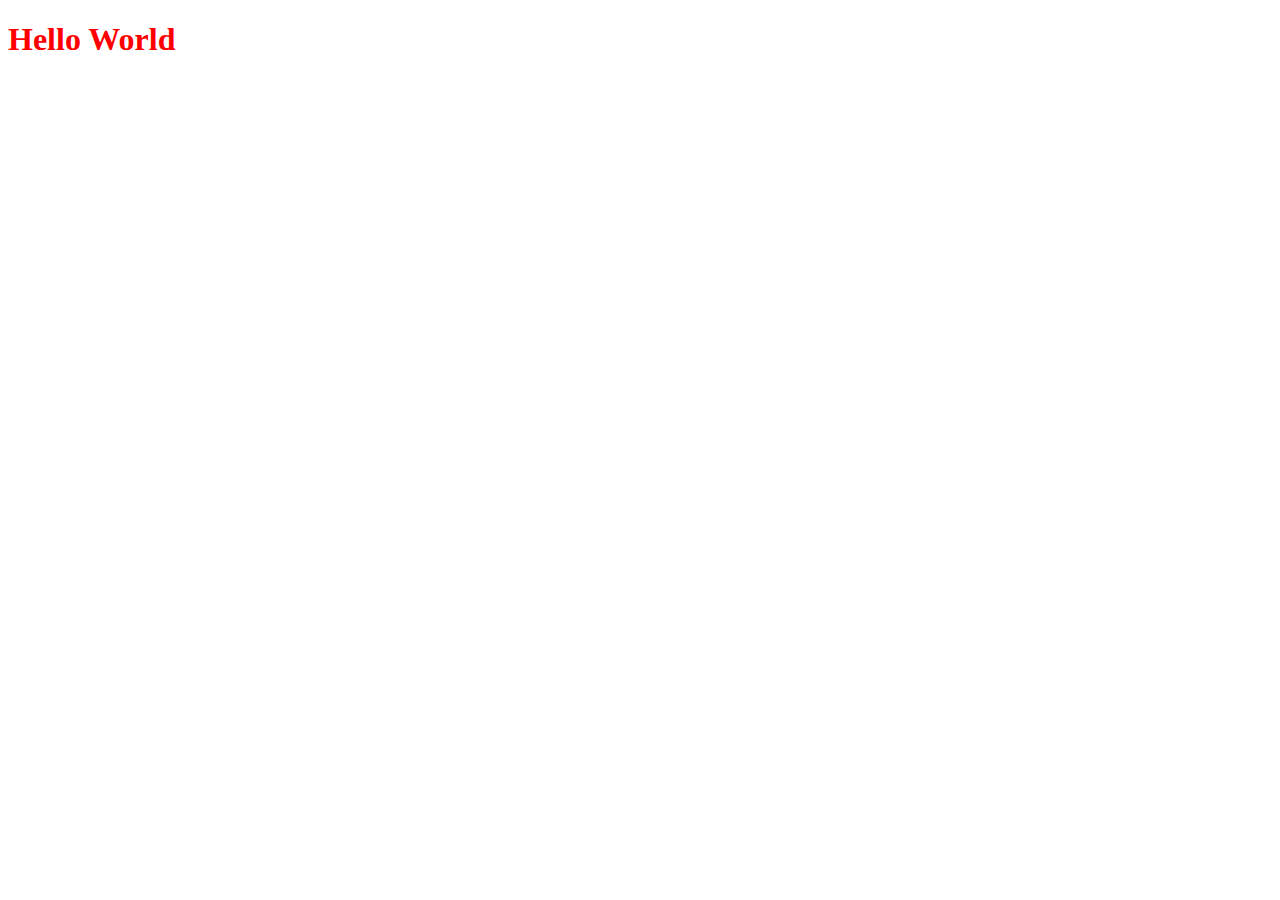
==== index.html @ 90c355d8 "Add files via upload" ====
<!DOCTYPE html>  <!-- HTML 코드가 브라우저에서 해석 될 때 어떤 버전을 이용할 것 인지 -->
<html lang="ko"> <!-- html 내용에 주된 언어는 한국어로 설정한다 -->
                 <!-- html은 head 부분과, body 범위로 나뉜다.-->
<head>           <!-- html의 정보를 담고 있다.-->
    <!--문자 인코딩의 값이 UTF-8로 설정되어있다.-->
    <!--문자 인코딩은 화면에 출력되는 글자들을 어떠한 방식으로 출력할 것인가를 의미한다. -->
    <!-- UTF-8은 웹 브라우저에서 사용되는 대표적인 인코딩 방식이다.-->
    <meta charset="UTF-8"> 

    <!--예전에 자주 사용되던 IE의 HTML파일이 어떻게 호환이 되어서 출력할 것인지 지정하는 옵션-->
    <meta http-equiv="X-UA-Compatible" content="IE=edge">

    <!--viewport는 화면(모바일)을 의미, content 가로 너비는 모바일 디바이스 화면과 같은 크기, 
      initial-scale은 축소비율을 의미 1.0은 화면 축소를 하지 않는다는 것을 나타낸다.-->
    <meta name="viewport" content="width=device-width, initial-scale=1.0">

    <!--탭 부분에 나타낼 제목을 적는 부분이다.-->
    <title>Document</title>

    <!-- rel : Realtionship, 속성, href : Hypertext Reference-->
    <!-- href="" 안에 내용은 가져 올 파일을 적어준다. 
         이렇게 되면 html파일에 css파일을 연결할 수 있게 된다.
    -->  
    <link rel="stylesheet" href="./main.css">
    
    <!-- src라는 속성에 js파일을 입력하면 연결할 수 있게 된다.-->
    <!-- defer 코드를 입력함으로써 html의 body부분을 제대로 처리할 수 있게된다. -->
    <!-- defer 속성은 페이지가 모두 로드된 후에 해당 외부 스크립트가 실행됨을 명시하는 코드로
    불리언 속성을 가지고, 명시하지않으면, false 값을 갖고, 명시하면 true 값을 가지게 된다.-->
    <script defer src="./main.js">

    </script>
</head>

<body>           <!-- html의 구조를 담고 있다.-->
                 <!-- 화면에 실제 출력되는 내용들을 담고 있다.-->
    <h1>Hello World</h1>

</body>
</html>
---- main.css ----
h1{
  color: red;
}
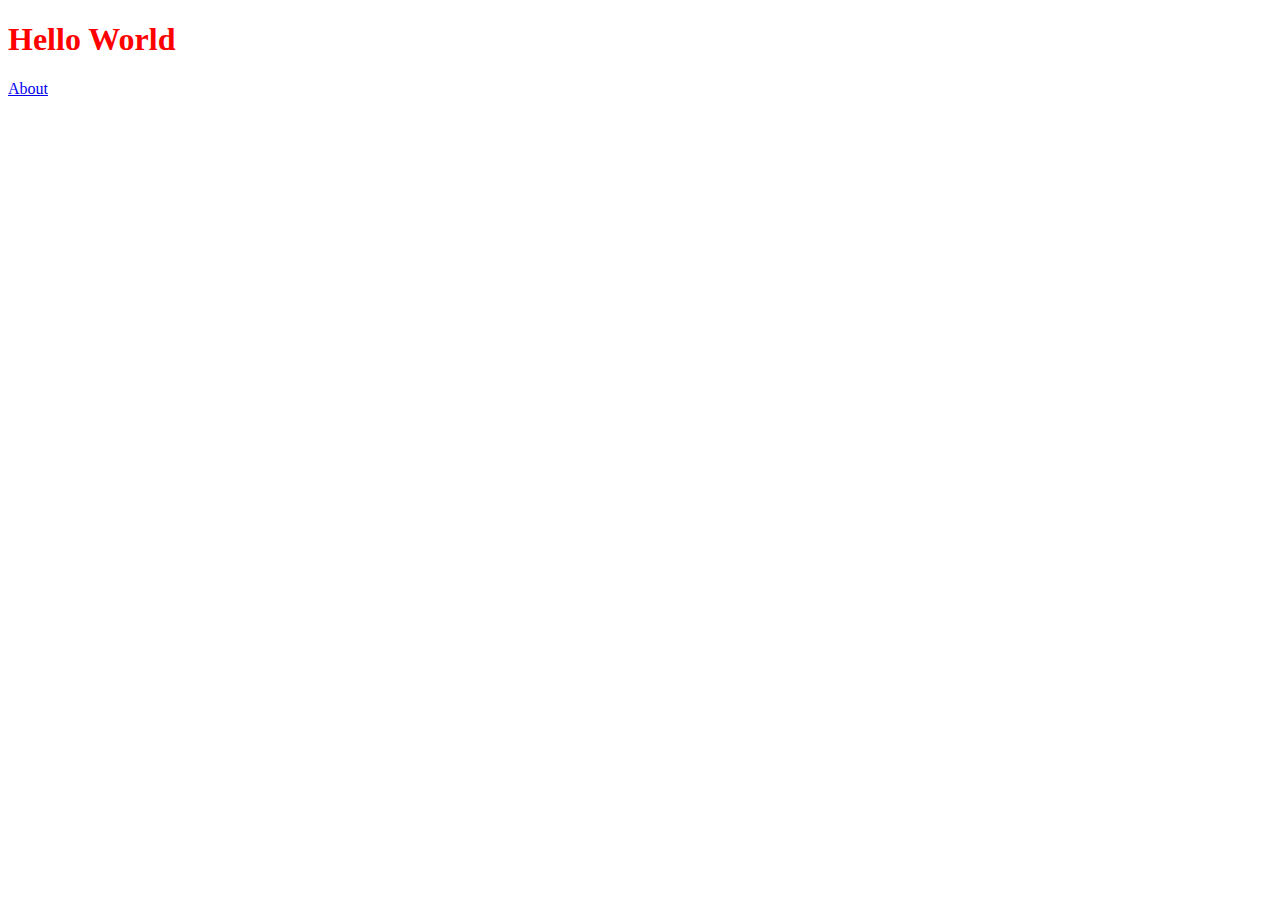
==== commit 9b6a87fc: "Update index.html" ====
--- a/index.html
+++ b/index.html
@@ -36,5 +36,11 @@
                  <!-- 화면에 실제 출력되는 내용들을 담고 있다.-->
     <h1>Hello World</h1>
 
+    <!-- a태그는 Anchor태그에 약자로 참조할 수 있는
+         링크를 걸 수 있고, 그 링크로 이동을 시켜준다.-->
+    <!-- About이라는 글씨를 클릭하면 about.html로 이동한다.-->     
+    <a href="./about.html">
+      About
+    </a>
 </body>
-</html>+</html>
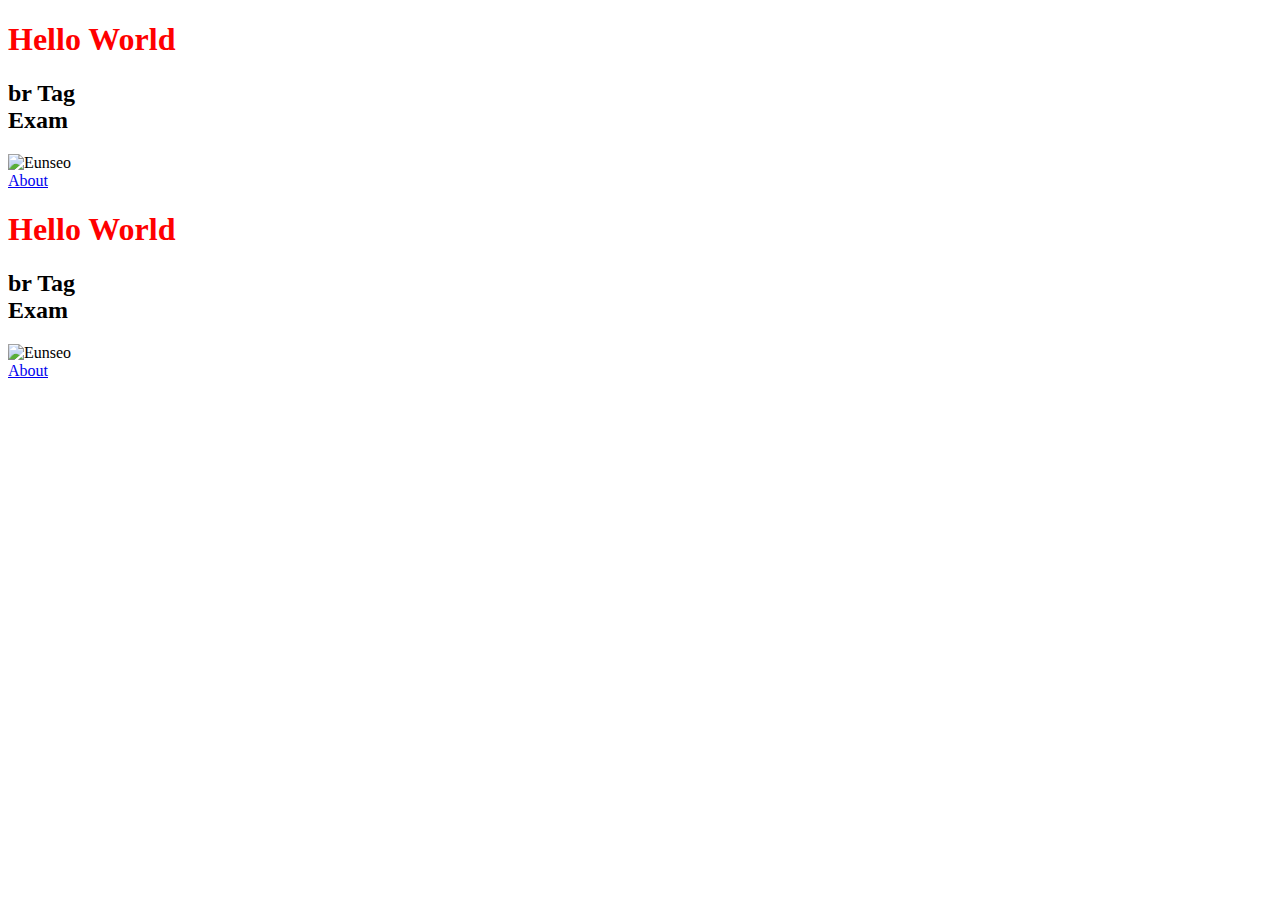
==== commit dfe6e560: "Update index.html" ====
--- a/index.html
+++ b/index.html
@@ -7,6 +7,7 @@
     <!-- UTF-8은 웹 브라우저에서 사용되는 대표적인 인코딩 방식이다.-->
     <meta charset="UTF-8"> 
 
+    <!-- 시작 태그만 있고, 종료태그가 없는 태그를 빈 태그라고 한다.-->
     <!--예전에 자주 사용되던 IE의 HTML파일이 어떻게 호환이 되어서 출력할 것인지 지정하는 옵션-->
     <meta http-equiv="X-UA-Compatible" content="IE=edge">
 
@@ -36,11 +37,89 @@
                  <!-- 화면에 실제 출력되는 내용들을 담고 있다.-->
     <h1>Hello World</h1>
 
+    <!--br Tag를 입력하면 줄바꿈이 된다.-->
+    <h2> br Tag <br> Exam </h2>
+
+    <!-- 실제 내 블로그에 있는 사진을 가져오는 예시
+         img는 image의 약자로 사진을 가져 올 수 있다.
+         src는 source의 약자로 이미지 경로를 입력한다.
+         alt는 alternative의 약자로 이미지에 대한 이름을 설정할 수 있다. -->
+    <img src="https://tistory1.daumcdn.net/tistory/5782638/attach/7407fb0e17904e14ad5caecdccd881f6" 
+    alt="Eunseo" 
+    style=
+    "width: 200;"
+    height="200" >
+   
+      
+   <br>
     <!-- a태그는 Anchor태그에 약자로 참조할 수 있는
          링크를 걸 수 있고, 그 링크로 이동을 시켜준다.-->
     <!-- About이라는 글씨를 클릭하면 about.html로 이동한다.-->     
     <a href="./about.html">
       About
     </a>
+    
+</body>
+</html><!DOCTYPE html>  <!-- HTML 코드가 브라우저에서 해석 될 때 어떤 버전을 이용할 것 인지 -->
+<html lang="ko"> <!-- html 내용에 주된 언어는 한국어로 설정한다 -->
+                 <!-- html은 head 부분과, body 범위로 나뉜다.-->
+<head>           <!-- html의 정보를 담고 있다.-->
+    <!--문자 인코딩의 값이 UTF-8로 설정되어있다.-->
+    <!--문자 인코딩은 화면에 출력되는 글자들을 어떠한 방식으로 출력할 것인가를 의미한다. -->
+    <!-- UTF-8은 웹 브라우저에서 사용되는 대표적인 인코딩 방식이다.-->
+    <meta charset="UTF-8"> 
+
+    <!-- 시작 태그만 있고, 종료태그가 없는 태그를 빈 태그라고 한다.-->
+    <!--예전에 자주 사용되던 IE의 HTML파일이 어떻게 호환이 되어서 출력할 것인지 지정하는 옵션-->
+    <meta http-equiv="X-UA-Compatible" content="IE=edge">
+
+    <!--viewport는 화면(모바일)을 의미, content 가로 너비는 모바일 디바이스 화면과 같은 크기, 
+      initial-scale은 축소비율을 의미 1.0은 화면 축소를 하지 않는다는 것을 나타낸다.-->
+    <meta name="viewport" content="width=device-width, initial-scale=1.0">
+
+    <!--탭 부분에 나타낼 제목을 적는 부분이다.-->
+    <title>Document</title>
+
+    <!-- rel : Realtionship, 속성, href : Hypertext Reference-->
+    <!-- href="" 안에 내용은 가져 올 파일을 적어준다. 
+         이렇게 되면 html파일에 css파일을 연결할 수 있게 된다.
+    -->  
+    <link rel="stylesheet" href="./main.css">
+    
+    <!-- src라는 속성에 js파일을 입력하면 연결할 수 있게 된다.-->
+    <!-- defer 코드를 입력함으로써 html의 body부분을 제대로 처리할 수 있게된다. -->
+    <!-- defer 속성은 페이지가 모두 로드된 후에 해당 외부 스크립트가 실행됨을 명시하는 코드로
+    불리언 속성을 가지고, 명시하지않으면, false 값을 갖고, 명시하면 true 값을 가지게 된다.-->
+    <script defer src="./main.js">
+
+    </script>
+</head>
+
+<body>           <!-- html의 구조를 담고 있다.-->
+                 <!-- 화면에 실제 출력되는 내용들을 담고 있다.-->
+    <h1>Hello World</h1>
+
+    <!--br Tag를 입력하면 줄바꿈이 된다.-->
+    <h2> br Tag <br> Exam </h2>
+
+    <!-- 실제 내 블로그에 있는 사진을 가져오는 예시
+         img는 image의 약자로 사진을 가져 올 수 있다.
+         src는 source의 약자로 이미지 경로를 입력한다.
+         alt는 alternative의 약자로 이미지에 대한 이름을 설정할 수 있다. -->
+    <img src="https://tistory1.daumcdn.net/tistory/5782638/attach/7407fb0e17904e14ad5caecdccd881f6" 
+    alt="Eunseo" 
+    style=
+    "width: 200;"
+    height="200" >
+   
+      
+   <br>
+    <!-- a태그는 Anchor태그에 약자로 참조할 수 있는
+         링크를 걸 수 있고, 그 링크로 이동을 시켜준다.-->
+    <!-- About이라는 글씨를 클릭하면 about.html로 이동한다.-->     
+    <a href="./about.html">
+      About
+    </a>
+    
 </body>
 </html>
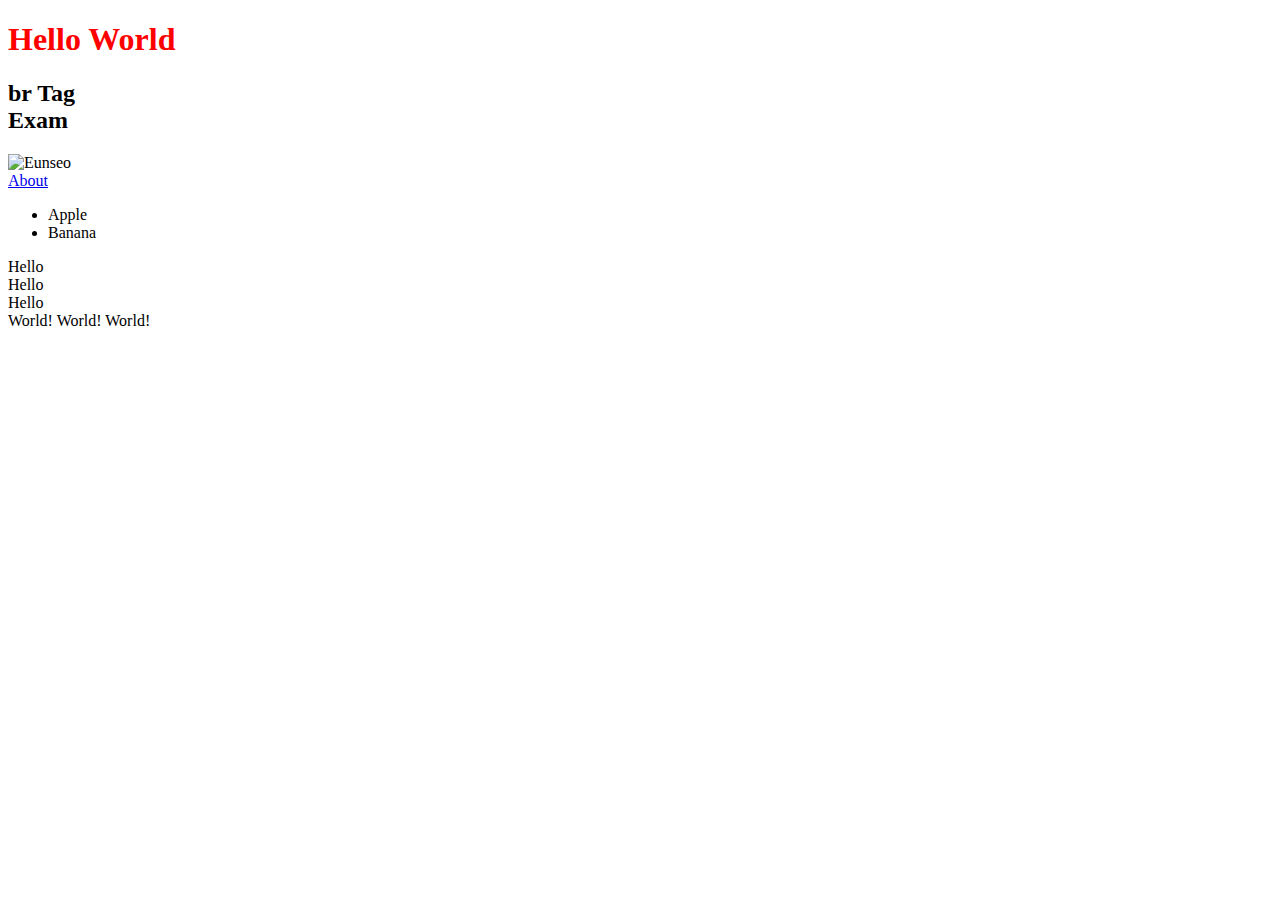
==== commit 1118062b: "Update index.html" ====
--- a/index.html
+++ b/index.html
@@ -49,8 +49,7 @@
     style=
     "width: 200;"
     height="200" >
-   
-      
+     
    <br>
     <!-- a태그는 Anchor태그에 약자로 참조할 수 있는
          링크를 걸 수 있고, 그 링크로 이동을 시켜준다.-->
@@ -59,67 +58,28 @@
       About
     </a>
     
-</body>
-</html><!DOCTYPE html>  <!-- HTML 코드가 브라우저에서 해석 될 때 어떤 버전을 이용할 것 인지 -->
-<html lang="ko"> <!-- html 내용에 주된 언어는 한국어로 설정한다 -->
-                 <!-- html은 head 부분과, body 범위로 나뉜다.-->
-<head>           <!-- html의 정보를 담고 있다.-->
-    <!--문자 인코딩의 값이 UTF-8로 설정되어있다.-->
-    <!--문자 인코딩은 화면에 출력되는 글자들을 어떠한 방식으로 출력할 것인가를 의미한다. -->
-    <!-- UTF-8은 웹 브라우저에서 사용되는 대표적인 인코딩 방식이다.-->
-    <meta charset="UTF-8"> 
+    <!-- div는 Division의 약자로 그룹을 나누는 태그이다. -->
+    <!-- ul로 묶인 li들은 형제 요소이고, ul의 자식요소가 된다. -->
+    <!-- 반대로 li들의 부모 요소는 ul이 된다. -->
+    <div>
+      <ul class="fruits">
+        <li>Apple</li>
+        <li>Banana</li>
+      </ul>
+    </div>
 
-    <!-- 시작 태그만 있고, 종료태그가 없는 태그를 빈 태그라고 한다.-->
-    <!--예전에 자주 사용되던 IE의 HTML파일이 어떻게 호환이 되어서 출력할 것인지 지정하는 옵션-->
-    <meta http-equiv="X-UA-Compatible" content="IE=edge">
+    <!-- Block 요소 div와 Inline 요소 span의 예 -->
+    <!-- div 요소는 한 줄에 하나씩만 출력된다. -->
+    <div>Hello</div>
+    <div>Hello</div>
+    <div>Hello</div>
 
-    <!--viewport는 화면(모바일)을 의미, content 가로 너비는 모바일 디바이스 화면과 같은 크기, 
-      initial-scale은 축소비율을 의미 1.0은 화면 축소를 하지 않는다는 것을 나타낸다.-->
-    <meta name="viewport" content="width=device-width, initial-scale=1.0">
+    <!-- span 요소는 한 줄에 여러 개가 올 수 있다. -->
+    <span>World!</span>
+    <span>World!</span>
+    <span>World!</span>
 
-    <!--탭 부분에 나타낼 제목을 적는 부분이다.-->
-    <title>Document</title>
 
-    <!-- rel : Realtionship, 속성, href : Hypertext Reference-->
-    <!-- href="" 안에 내용은 가져 올 파일을 적어준다. 
-         이렇게 되면 html파일에 css파일을 연결할 수 있게 된다.
-    -->  
-    <link rel="stylesheet" href="./main.css">
-    
-    <!-- src라는 속성에 js파일을 입력하면 연결할 수 있게 된다.-->
-    <!-- defer 코드를 입력함으로써 html의 body부분을 제대로 처리할 수 있게된다. -->
-    <!-- defer 속성은 페이지가 모두 로드된 후에 해당 외부 스크립트가 실행됨을 명시하는 코드로
-    불리언 속성을 가지고, 명시하지않으면, false 값을 갖고, 명시하면 true 값을 가지게 된다.-->
-    <script defer src="./main.js">
-
-    </script>
-</head>
-
-<body>           <!-- html의 구조를 담고 있다.-->
-                 <!-- 화면에 실제 출력되는 내용들을 담고 있다.-->
-    <h1>Hello World</h1>
-
-    <!--br Tag를 입력하면 줄바꿈이 된다.-->
-    <h2> br Tag <br> Exam </h2>
-
-    <!-- 실제 내 블로그에 있는 사진을 가져오는 예시
-         img는 image의 약자로 사진을 가져 올 수 있다.
-         src는 source의 약자로 이미지 경로를 입력한다.
-         alt는 alternative의 약자로 이미지에 대한 이름을 설정할 수 있다. -->
-    <img src="https://tistory1.daumcdn.net/tistory/5782638/attach/7407fb0e17904e14ad5caecdccd881f6" 
-    alt="Eunseo" 
-    style=
-    "width: 200;"
-    height="200" >
-   
-      
-   <br>
-    <!-- a태그는 Anchor태그에 약자로 참조할 수 있는
-         링크를 걸 수 있고, 그 링크로 이동을 시켜준다.-->
-    <!-- About이라는 글씨를 클릭하면 about.html로 이동한다.-->     
-    <a href="./about.html">
-      About
-    </a>
     
 </body>
 </html>
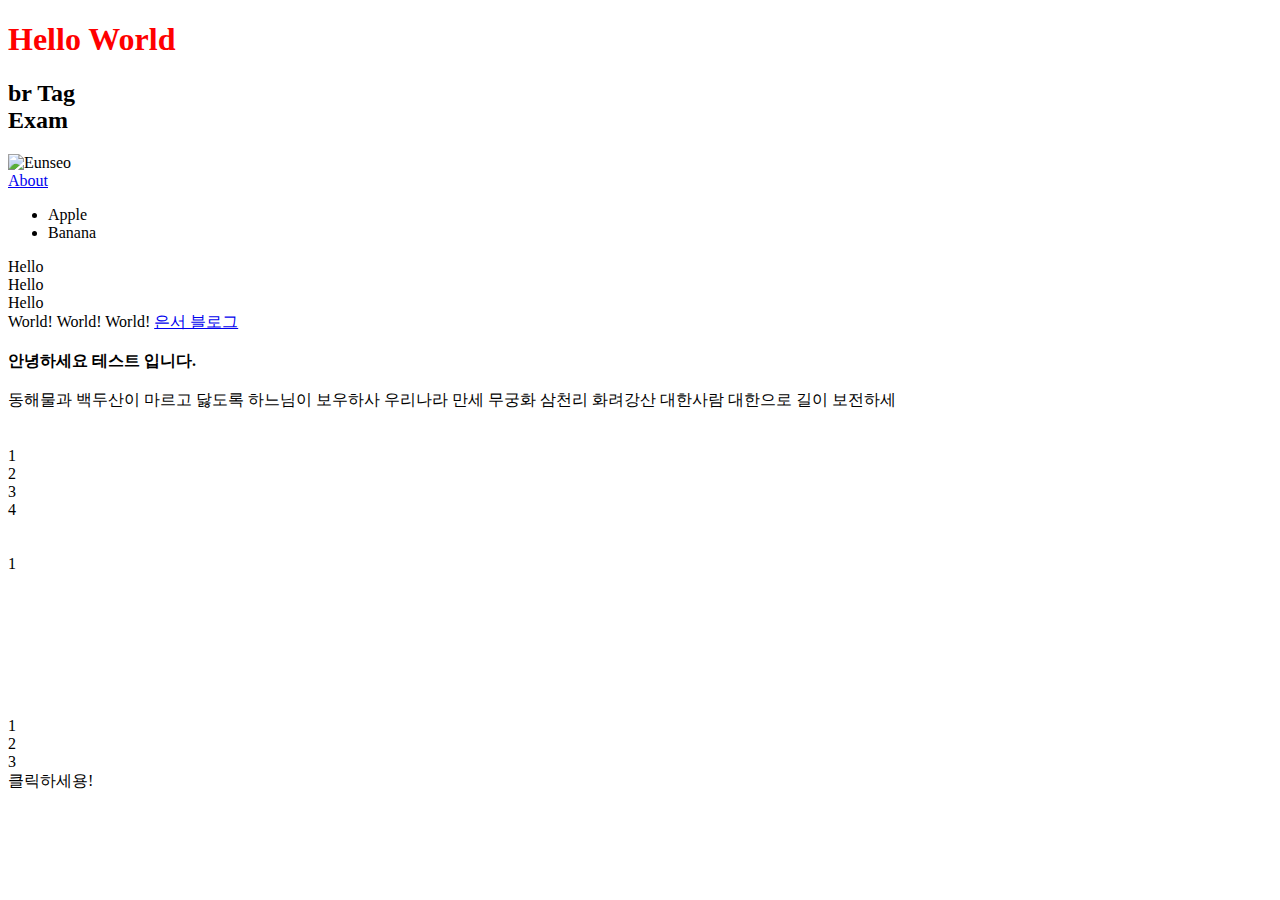
==== commit 11f7ef3c: "Update index.html" ====
--- a/index.html
+++ b/index.html
@@ -79,7 +79,71 @@
     <span>World!</span>
     <span>World!</span>
 
+    <!--가상클래스 :hover 사용 예제-->
+    <a href="https://parkes811.tistory.com/" class= eunseo >은서 블로그</a>
+    <br>
+    <br>
+    <strong>안녕하세요 테스트 입니다.</strong>
+    <br>
+    <br>
+      <!-- 글꼴과 문자 속성 예제-->
+      <div class="container">
+        동해물과 백두산이 마르고 닳도록
+        하느님이 보우하사 우리나라 만세
+        무궁화 삼천리 화려강산
+        대한사람 대한으로 길이 보전하세
+      </div>
 
-    
+      <!--CSS 배경과 관련된 속성들-->
+      <div class="back_ground"></div>
+
+      <br>
+      <br>
+
+      <!-- 박스 요소 수평 정렬하기-->
+      <div class="box_model">
+        <div class="item">1</div>
+        <div class="item">2</div>
+        <div class="item">3</div>
+        <div class="item">4</div>
+      </div>
+
+      <br>
+      <br>
+
+      <!--변환 효과 - 이동, 회전, 크기 비율 지정-->
+      <div class="changeEffect">
+        <div class="new_item">1</div>
+      </div>
+
+      <br>
+      <br>
+
+      <!-- 전환 효과 - 애니메이션 적용하기 -->
+      <div class="Animation">
+        <div class="Ani_item"></div>
+      </div>
+
+      <br>
+      <br>
+
+      <!-- 화면에 크기에 맞게 CSS를 바꾸는 media query-->
+      <div class="change_CSS">
+        <div class="CSS_item"></div>
+      </div>
+
+      <br>
+      <br> 
+      <br>
+      <br>
+
+      <!-- DOM 기초 실습을 위한 예제 코드-->
+      <div class="cont">
+        <div class="c_item">1</div>
+        <div class="c_item">2</div>
+        <div class="c_item">3</div>
+      </div>
+      <div class="btn">클릭하세용!</div>
 </body>
-</html>
+</html>   
+
